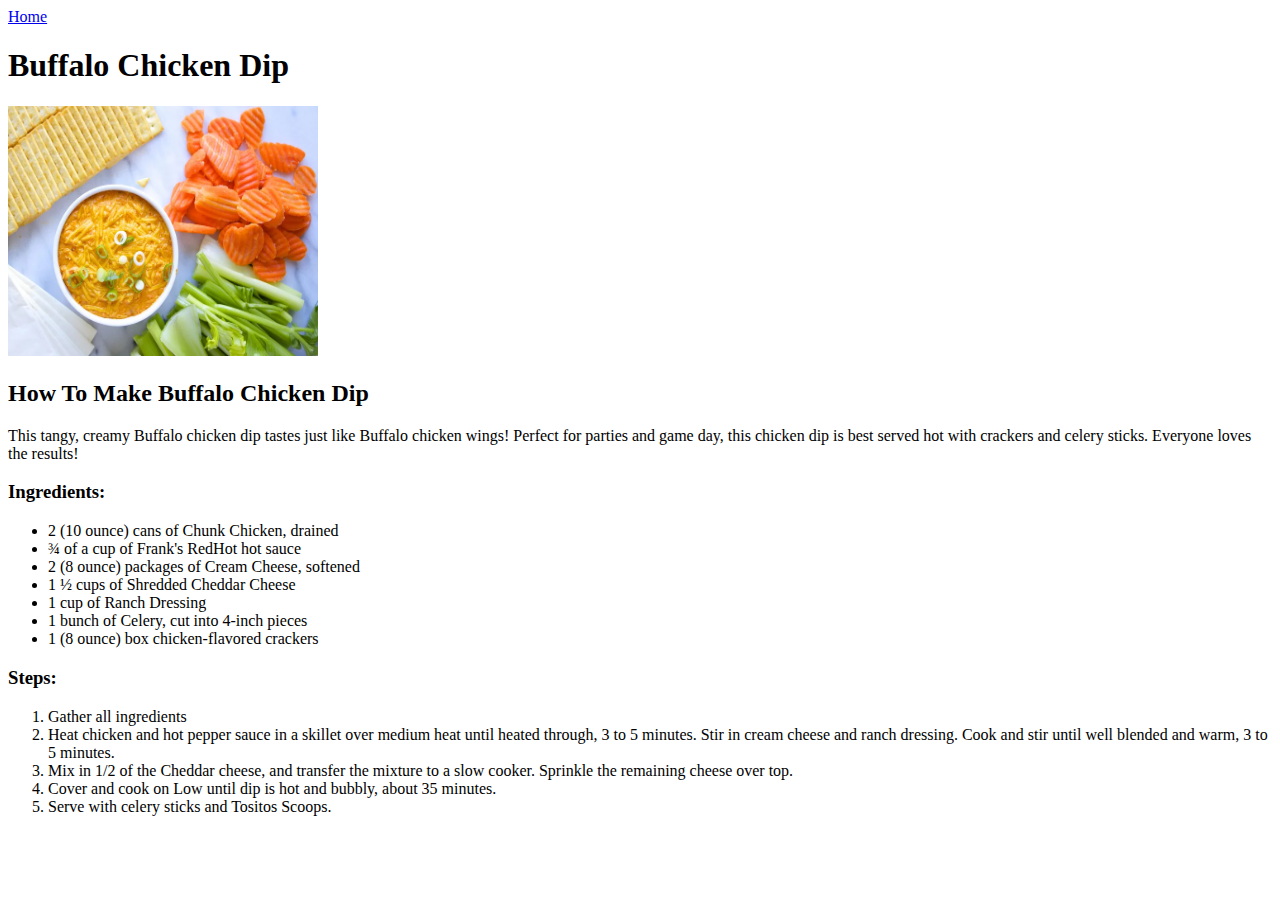
==== recipes/buffalo-chicken-dip.html @ 4e377f84 "Added a few recipes and links back to the Home Page" ====
<!DOCTYPE html>
<html lang="en">

<head>
    <meta charset="UTF-8">
    <title>Buffalo Chicken Dip</title>
</head>

<body>
    <a href="../index.html">Home</a>
    <h1>Buffalo Chicken Dip</h1>
    <img src="../images/buffalo-chicken-dip.png" alt="Buffalo Chicken Dip" width="310" height="250">
    <p>
    <h2>How To Make Buffalo Chicken Dip</h2>
    </p>
    <p>
        This tangy, creamy Buffalo chicken dip tastes just like Buffalo chicken wings! Perfect for parties and game day,
        this chicken dip is best served hot with crackers and celery sticks. Everyone loves the results!
    </p>
    <h3>Ingredients:</h3>
    <ul>
        <li> 2 (10 ounce) cans of Chunk Chicken, drained</li>
        <li> ¾ of a cup of Frank's RedHot hot sauce</li>
        <li> 2 (8 ounce) packages of Cream Cheese, softened</li>
        <li> 1 ½ cups of Shredded Cheddar Cheese</li>
        <li> 1 cup of Ranch Dressing</li>
        <li> 1 bunch of Celery, cut into 4-inch pieces</li>
        <li> 1 (8 ounce) box chicken-flavored crackers</li>
    </ul>
    <h3>Steps:</h3>
    <ol>
        <li>Gather all ingredients</li>
        <li>Heat chicken and hot pepper sauce in a skillet over medium heat until heated through, 3 to 5 minutes. Stir in cream cheese and ranch dressing. Cook and stir until well blended and warm, 3 to 5 minutes.</li>
        <li>Mix in 1/2 of the Cheddar cheese, and transfer the mixture to a slow cooker. Sprinkle the remaining cheese over top.</li>
        <li>Cover and cook on Low until dip is hot and bubbly, about 35 minutes.</li>
        <li>Serve with celery sticks and Tositos Scoops.</li>
    </ol>

</body>

</html>
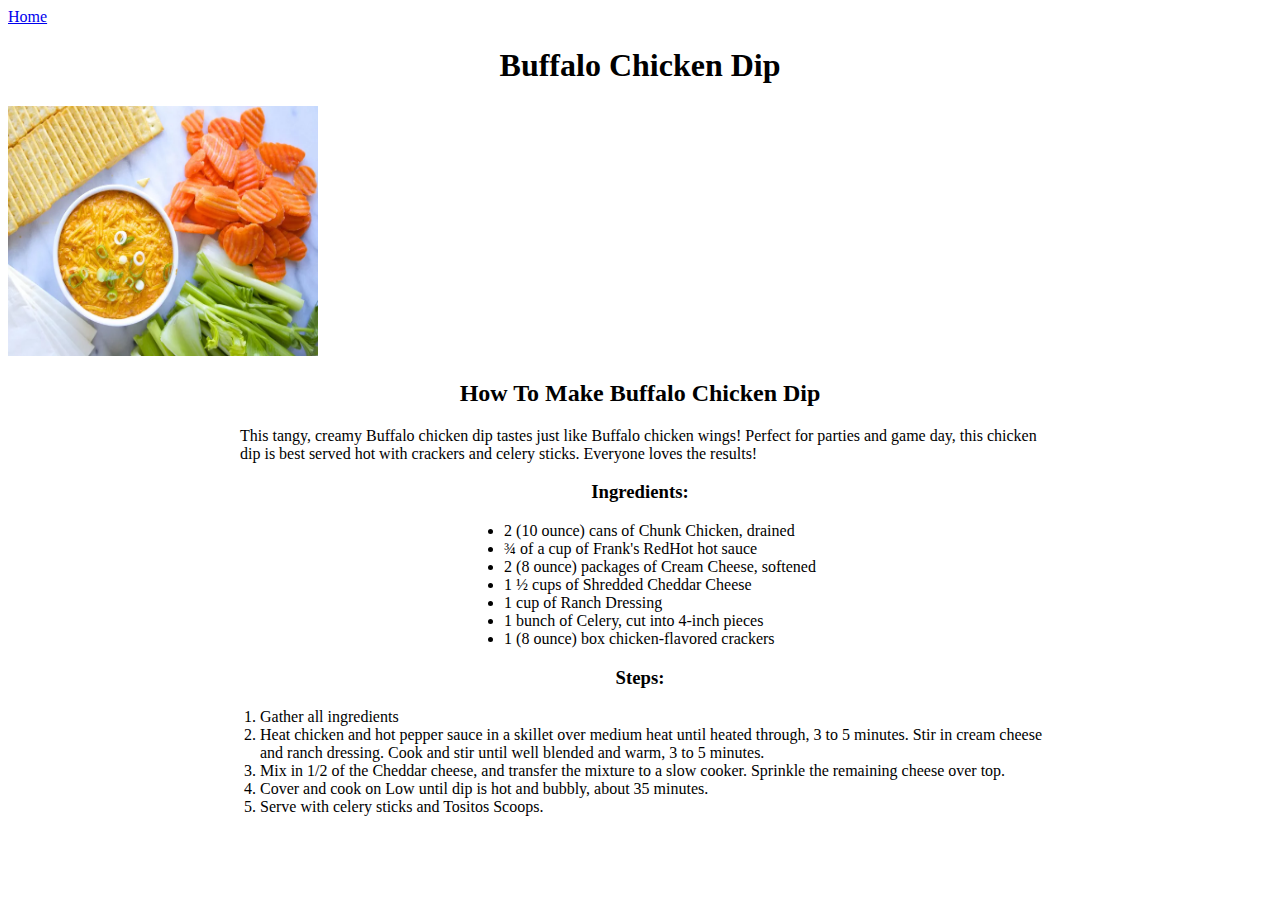
==== commit 2a839aca: "Adding styling to odin recipes" ====
--- a/recipes/buffalo-chicken-dip.html
+++ b/recipes/buffalo-chicken-dip.html
@@ -3,21 +3,22 @@
 
 <head>
     <meta charset="UTF-8">
+    <link rel="stylesheet" href="../styles.css">
     <title>Buffalo Chicken Dip</title>
 </head>
 
 <body>
     <a href="../index.html">Home</a>
-    <h1>Buffalo Chicken Dip</h1>
+    <h1 class="header">Buffalo Chicken Dip</h1>
     <img src="../images/buffalo-chicken-dip.png" alt="Buffalo Chicken Dip" width="310" height="250">
     <p>
-    <h2>How To Make Buffalo Chicken Dip</h2>
+    <h2 class="header">How To Make Buffalo Chicken Dip</h2>
     </p>
     <p>
         This tangy, creamy Buffalo chicken dip tastes just like Buffalo chicken wings! Perfect for parties and game day,
         this chicken dip is best served hot with crackers and celery sticks. Everyone loves the results!
     </p>
-    <h3>Ingredients:</h3>
+    <h3 class="header">Ingredients:</h3>
     <ul>
         <li> 2 (10 ounce) cans of Chunk Chicken, drained</li>
         <li> ¾ of a cup of Frank's RedHot hot sauce</li>
@@ -27,7 +28,7 @@
         <li> 1 bunch of Celery, cut into 4-inch pieces</li>
         <li> 1 (8 ounce) box chicken-flavored crackers</li>
     </ul>
-    <h3>Steps:</h3>
+    <h3 class="header">Steps:</h3>
     <ol>
         <li>Gather all ingredients</li>
         <li>Heat chicken and hot pepper sauce in a skillet over medium heat until heated through, 3 to 5 minutes. Stir in cream cheese and ranch dressing. Cook and stir until well blended and warm, 3 to 5 minutes.</li>
--- a/styles.css
+++ b/styles.css
@@ -0,0 +1,33 @@
+.header {
+    font-family: 'Gill Sans', 'Gill Sans MT', Calibri, 'Trebuchet MS', sans-serifs;
+    text-align: center;
+}
+
+.links {
+    font-family: 'Gill Sans', 'Gill Sans MT', Calibri, 'Trebuchet MS', sans-serif;
+    font-size: 18px;
+    color: #c203fc;
+}
+
+p, 
+ol {
+    text-align: left;
+    width: 800px; 
+    overflow-wrap: break-word; 
+    word-wrap: break-word; 
+    word-break: break-word;
+    display: table; 
+    margin: 0 auto;
+}
+
+ul
+{
+    display: table; 
+    margin: 0 auto;
+    text-align: left;
+    }
+
+.img {
+    height: auto;
+    width: 200px;
+}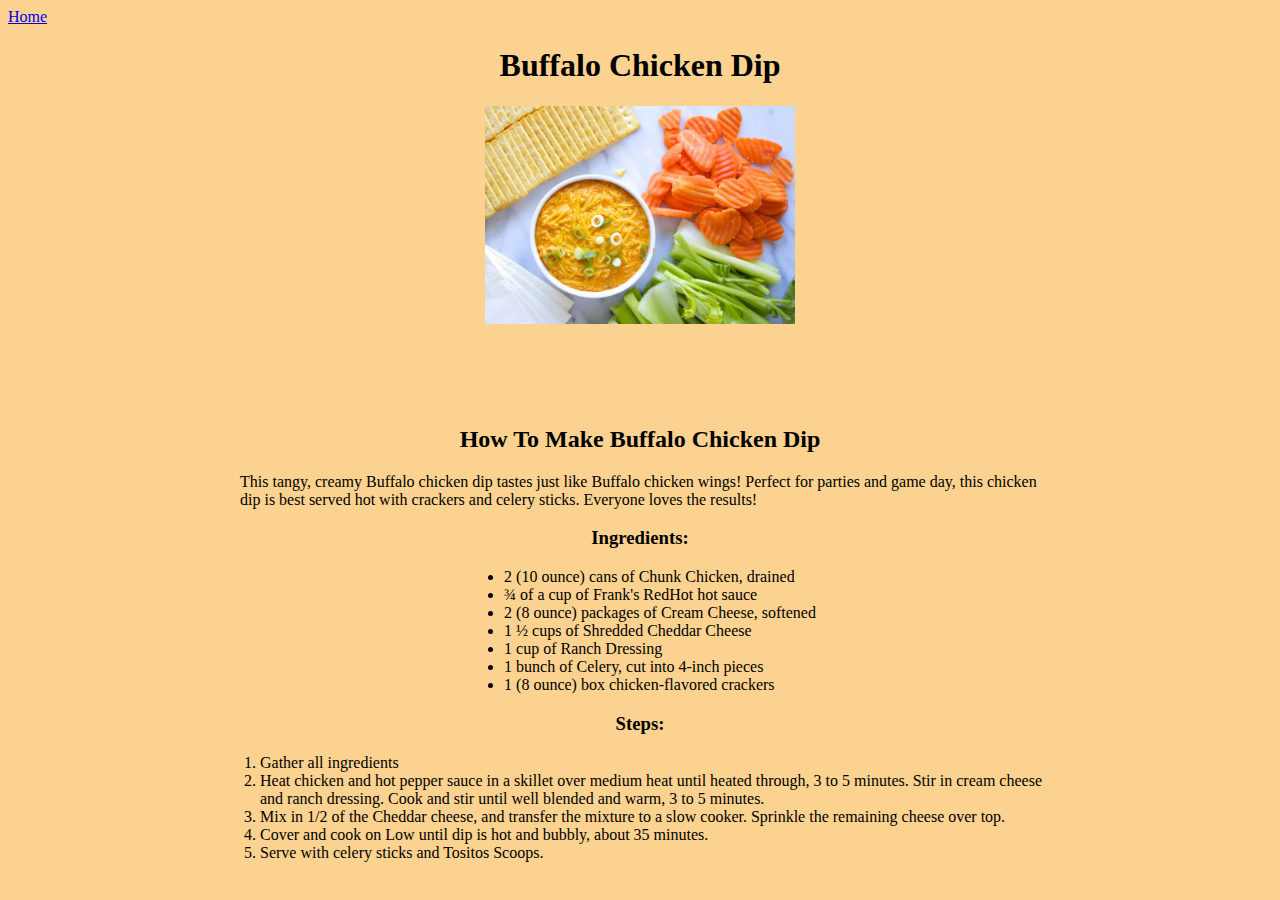
==== commit 0f77241d: "styled image and background" ====
--- a/recipes/buffalo-chicken-dip.html
+++ b/recipes/buffalo-chicken-dip.html
@@ -7,10 +7,12 @@
     <title>Buffalo Chicken Dip</title>
 </head>
 
-<body>
+<body class="background">
     <a href="../index.html">Home</a>
     <h1 class="header">Buffalo Chicken Dip</h1>
-    <img src="../images/buffalo-chicken-dip.png" alt="Buffalo Chicken Dip" width="310" height="250">
+    <div class="image_block">
+    <img src="../images/buffalo-chicken-dip.png" alt="Buffalo Chicken Dip" width="310" height="auto">
+    </div>
     <p>
     <h2 class="header">How To Make Buffalo Chicken Dip</h2>
     </p>
--- a/styles.css
+++ b/styles.css
@@ -1,12 +1,9 @@
+.background {
+    background-color: #fbd28f;
+}
 .header {
     font-family: 'Gill Sans', 'Gill Sans MT', Calibri, 'Trebuchet MS', sans-serifs;
     text-align: center;
-}
-
-.links {
-    font-family: 'Gill Sans', 'Gill Sans MT', Calibri, 'Trebuchet MS', sans-serif;
-    font-size: 18px;
-    color: #c203fc;
 }
 
 p, 
@@ -20,6 +17,12 @@
     margin: 0 auto;
 }
 
+#links {
+    font-family: 'Gill Sans', 'Gill Sans MT', Calibri, 'Trebuchet MS', sans-serif;
+    font-size: 18px;
+    color: #c32b3b;
+}
+
 ul
 {
     display: table; 
@@ -27,7 +30,15 @@
     text-align: left;
     }
 
+.image_block {
+    width: 400px;
+    height: 300px;
+    position: relative;
+    margin: 0 auto;
+    text-align: center;
+}
 .img {
     height: auto;
     width: 200px;
+
 }